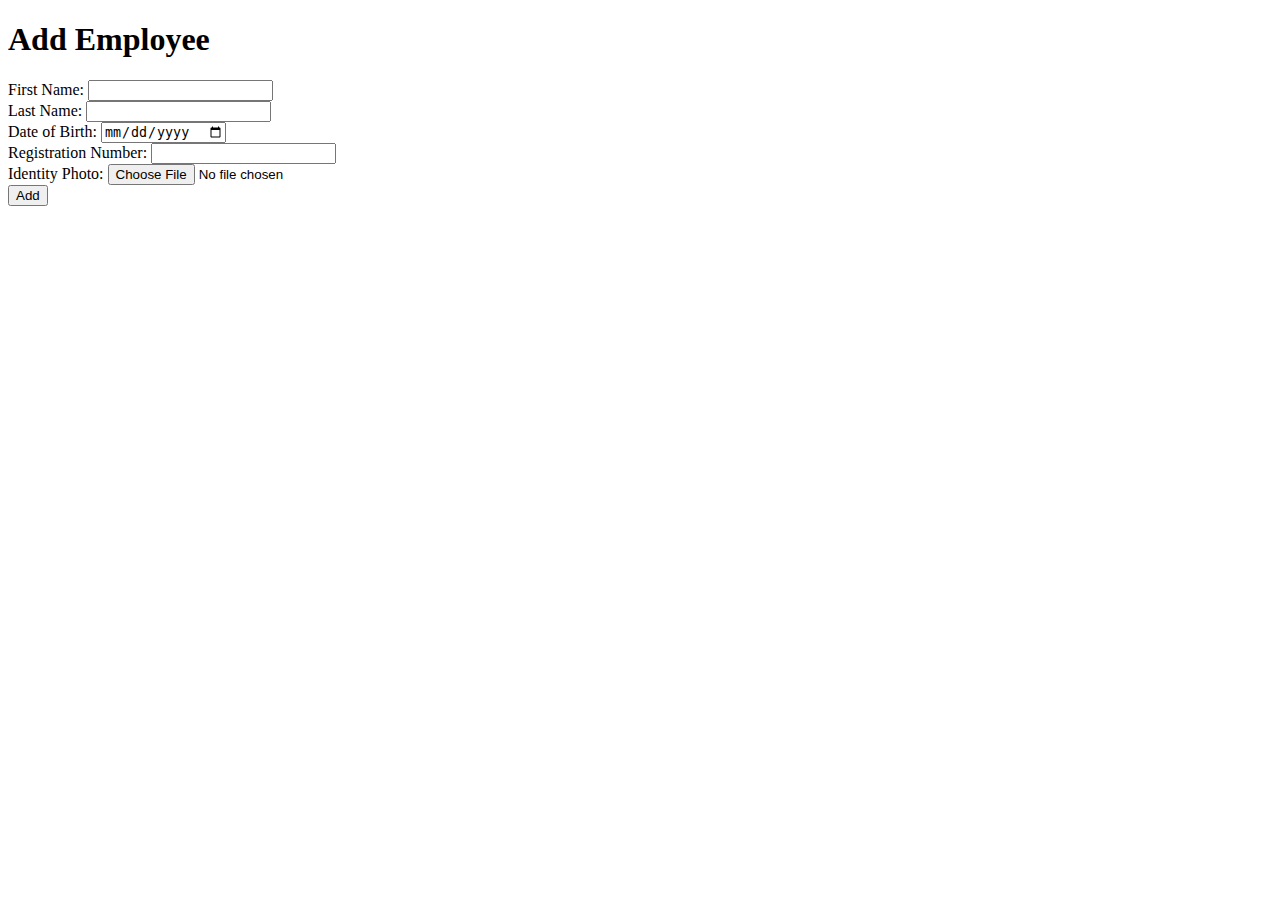
==== src/main/resources/templates/add-employee.html @ e844de37 "feat: initialize design pattern" ====
<!DOCTYPE html>
<html lang="en">
<head>
  <meta charset="UTF-8">
  <title>Add Employee</title>
  <link rel="stylesheet" th:href="@{/style.css}" >

</head>
<body>
<h1>Add Employee</h1>
<form th:object="${employee}" th:action="@{/employees/add}" method="post" enctype="multipart/form-data">
  <label for="firstName">First Name:</label>
  <input type="text" id="firstName" th:field="*{firstName}" required/>
  <br/>

  <label for="lastName">Last Name:</label>
  <input type="text" id="lastName" th:field="*{lastName}" required/>
  <br/>

  <label for="dateOfBirth">Date of Birth:</label>
  <input type="date" id="dateOfBirth" th:field="*{dateOfBirth}" required pattern="yyyy-MM-dd"/>
  <br/>

  <label for="registrationNbr">Registration Number:</label>
  <input type="text" id="registrationNbr" th:field="*{registrationNbr}" required>
  <br/>

  <label for="image">Identity Photo:</label>
  <input type="file" id="image" name="photo" th:field="*{image}">
  <br/>

  <button type="submit">Add</button>
</form>
</body>
</html>
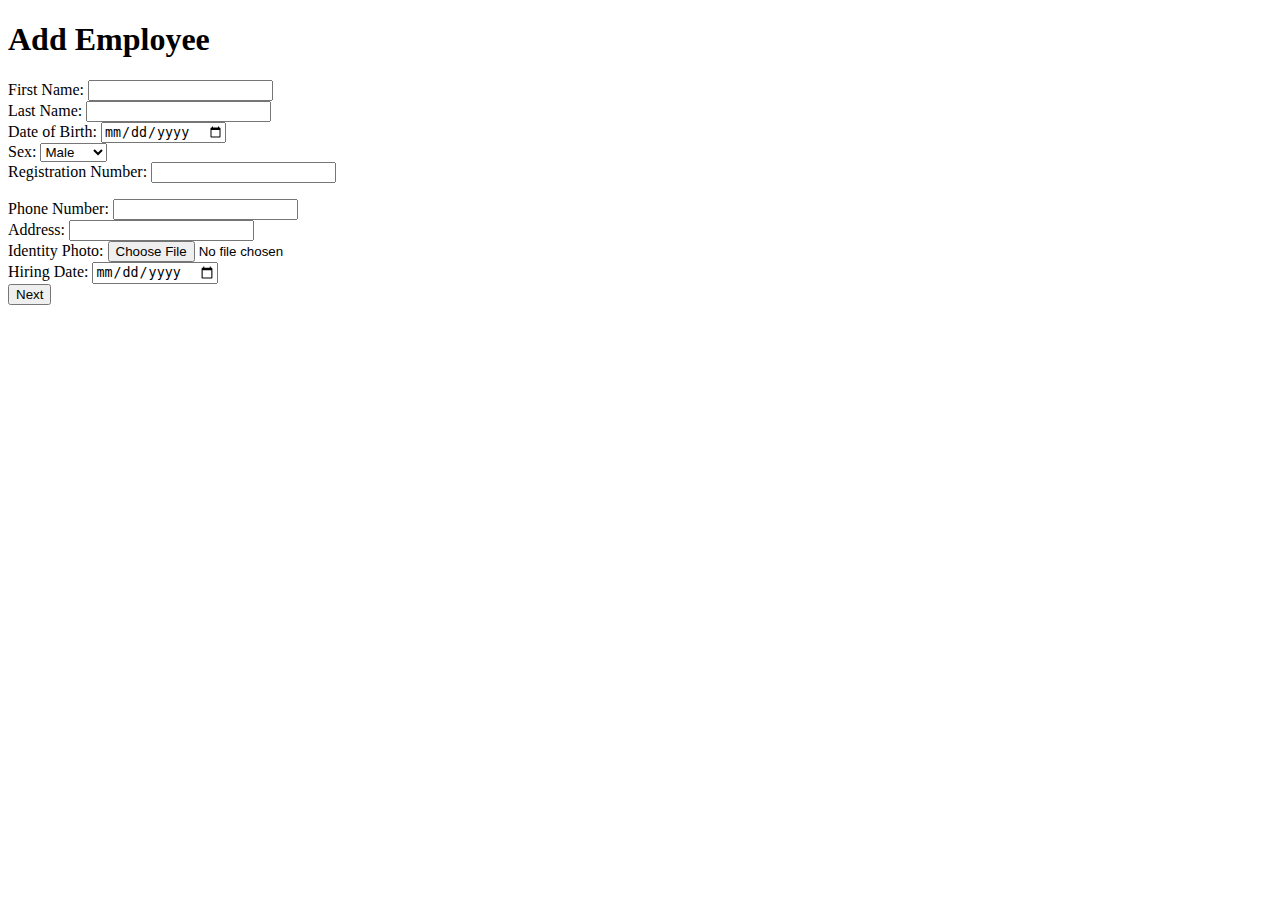
==== commit 72613e28: "feat: add necessary field" ====
--- a/src/main/resources/templates/add-employee.html
+++ b/src/main/resources/templates/add-employee.html
@@ -3,33 +3,120 @@
 <head>
   <meta charset="UTF-8">
   <title>Add Employee</title>
-  <link rel="stylesheet" th:href="@{/style.css}" >
-
+    <link rel="stylesheet" th:href="@{/style.css}" >
+    <link rel="preconnect" href="https://fonts.googleapis.com">
+    <link rel="preconnect" href="https://fonts.gstatic.com" crossorigin>
+    <link href="https://fonts.googleapis.com/css2?family=Poppins:wght@100&display=swap" rel="stylesheet">
 </head>
 <body>
 <h1>Add Employee</h1>
-<form th:object="${employee}" th:action="@{/employees/add}" method="post" enctype="multipart/form-data">
-  <label for="firstName">First Name:</label>
-  <input type="text" id="firstName" th:field="*{firstName}" required/>
-  <br/>
+  <div class="form-page" style="display: block;">
+    <form th:object="${employee}" th:action="@{/employees/add}" method="post" enctype="multipart/form-data">
 
-  <label for="lastName">Last Name:</label>
-  <input type="text" id="lastName" th:field="*{lastName}" required/>
-  <br/>
+        <label for="firstName">First Name:</label>
+        <input type="text" id="firstName" th:field="*{firstName}" required/>
+        <br/>
 
-  <label for="dateOfBirth">Date of Birth:</label>
-  <input type="date" id="dateOfBirth" th:field="*{dateOfBirth}" required pattern="yyyy-MM-dd"/>
-  <br/>
+        <label for="lastName">Last Name:</label>
+        <input type="text" id="lastName" th:field="*{lastName}" required/>
+        <br/>
 
-  <label for="registrationNbr">Registration Number:</label>
-  <input type="text" id="registrationNbr" th:field="*{registrationNbr}" required>
-  <br/>
+        <label for="dateOfBirth">Date of Birth:</label>
+        <input type="date" id="dateOfBirth" th:field="*{dateOfBirth}" required pattern="yyyy-MM-dd"/>
+        <br/>
 
-  <label for="image">Identity Photo:</label>
-  <input type="file" id="image" name="photo" th:field="*{image}">
-  <br/>
+        <label for="sex">Sex:</label>
+        <select id="sex" th:field="*{sex}" required>
+          <option value="H">Male</option>
+          <option value="F">Female</option>
+        </select>
+        <br/>
 
-  <button type="submit">Add</button>
-</form>
+        <label for="registrationNbr">Registration Number:</label>
+        <input type="text" id="registrationNbr" th:field="*{registrationNbr}" required>
+        <br/>
+
+          <p th:if="${errorMessage}" class="error-message" th:text="${errorMessage}"></p>
+
+        <label for="phoneNbr">Phone Number:</label>
+        <input type="text" id="phoneNbr" th:field="*{phoneNbr}" required>
+        <br/>
+
+        <label for="address">Address:</label>
+        <input type="text" id="address" th:field="*{address}" required>
+        <br/>
+
+        <label for="image">Identity Photo:</label>
+        <input type="file" id="image" name="photo" th:field="*{image}">
+        <br/>
+
+        <label for="beggingDate">Hiring Date:</label>
+          <input type="date" id="beggingDate" th:field="*{beggingDate}" required pattern="yyyy-MM-dd"/>
+        <br/>
+
+      <button type="button" onclick="nextPage()">Next</button>
+    </form>
+  </div>
+
+  <div class="form-page" style="display: none;">
+    <form th:object="${employee}" th:action="@{/employees/add}" method="post" enctype="multipart/form-data">
+
+        <label for="outDate">Departure Date:</label>
+        <input type="date" id="outDate" th:field="*{outDate}" pattern="yyyy-MM-dd"/>
+        <br/>
+
+        <label for="emailPerso">Personal Email:</label>
+        <input type="email" id="emailPerso" th:field="*{emailPerso}" required>
+        <br/>
+
+        <label for="emailPro">Professional Email:</label>
+        <input type="email" id="emailPro" th:field="*{emailPro}" required>
+        <br/>
+
+        <label for="nbrChildren">Number of Children:</label>
+        <input type="number" id="nbrChildren" th:field="*{nbrChildren}" required>
+        <br/>
+
+        <label for="cateSocioPro">Socio-Professional Category:</label>
+        <select id="cateSocioPro" th:field="*{cateSocioPro}" required>
+          <!-- Add options based on your available SocioPro categories -->
+        </select>
+        <br/>
+
+        <label for="cin">National Card:</label>
+        <input type="text" id="cin" th:field="*{cin}" required>
+        <br/>
+
+        <label for="postsList">Posts:</label>
+        <select id="postsList" th:field="*{postsList}" required multiple>
+          <!-- Add options based on your available posts -->
+        </select>
+        <br/>
+
+        <label for="nbrCnaps">CNAPS Number:</label>
+        <input type="text" id="nbrCnaps" th:field="*{nbrCnaps}" required>
+        <br/>
+
+        <button type="submit">Add</button>
+      <button type="button" onclick="prevPage()">Previous</button>
+    </form>
+  </div>
+
 </body>
+<script>
+  function showPage(pageNumber) {
+    const pages = document.querySelectorAll('.form-page');
+    for (let i = 0; i < pages.length; i++) {
+      pages[i].style.display = i === pageNumber ? 'block' : 'none';
+    }
+  }
+
+  function nextPage() {
+    showPage(1);
+  }
+
+  function prevPage() {
+    showPage(0);
+  }
+</script>
 </html>